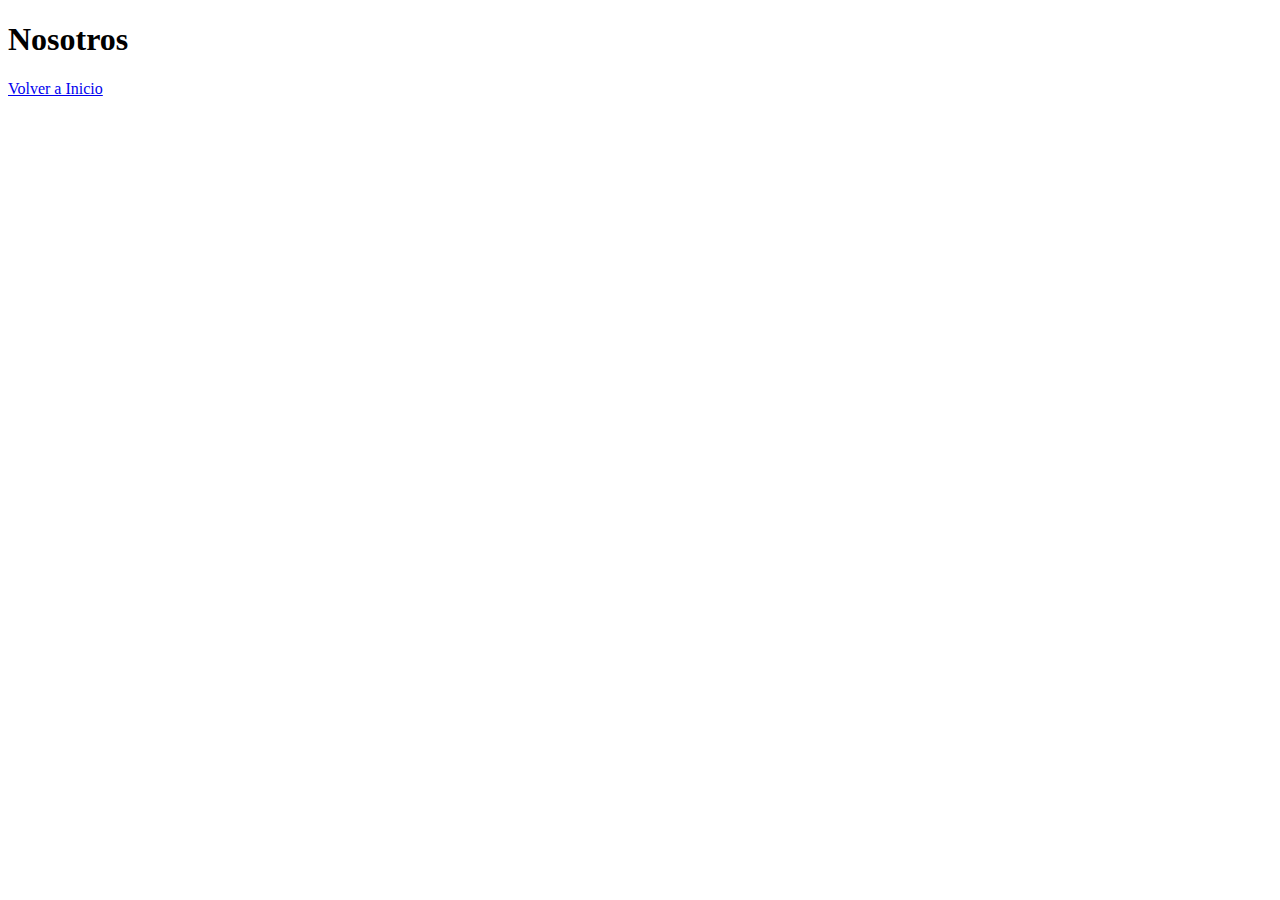
==== nosotros.html @ 2e52ede1 "Maquetación base web ecommerce" ====
<!DOCTYPE html>
<html lang="en">
<head>
    <meta charset="UTF-8">
    <meta name="viewport" content="width=device-width, initial-scale=1.0">
    <title>Nosotros</title>
</head>
<body>
    
    <h1>Nosotros</h1>

    <a href="index.html">Volver a Inicio</a>

</body>
</html>
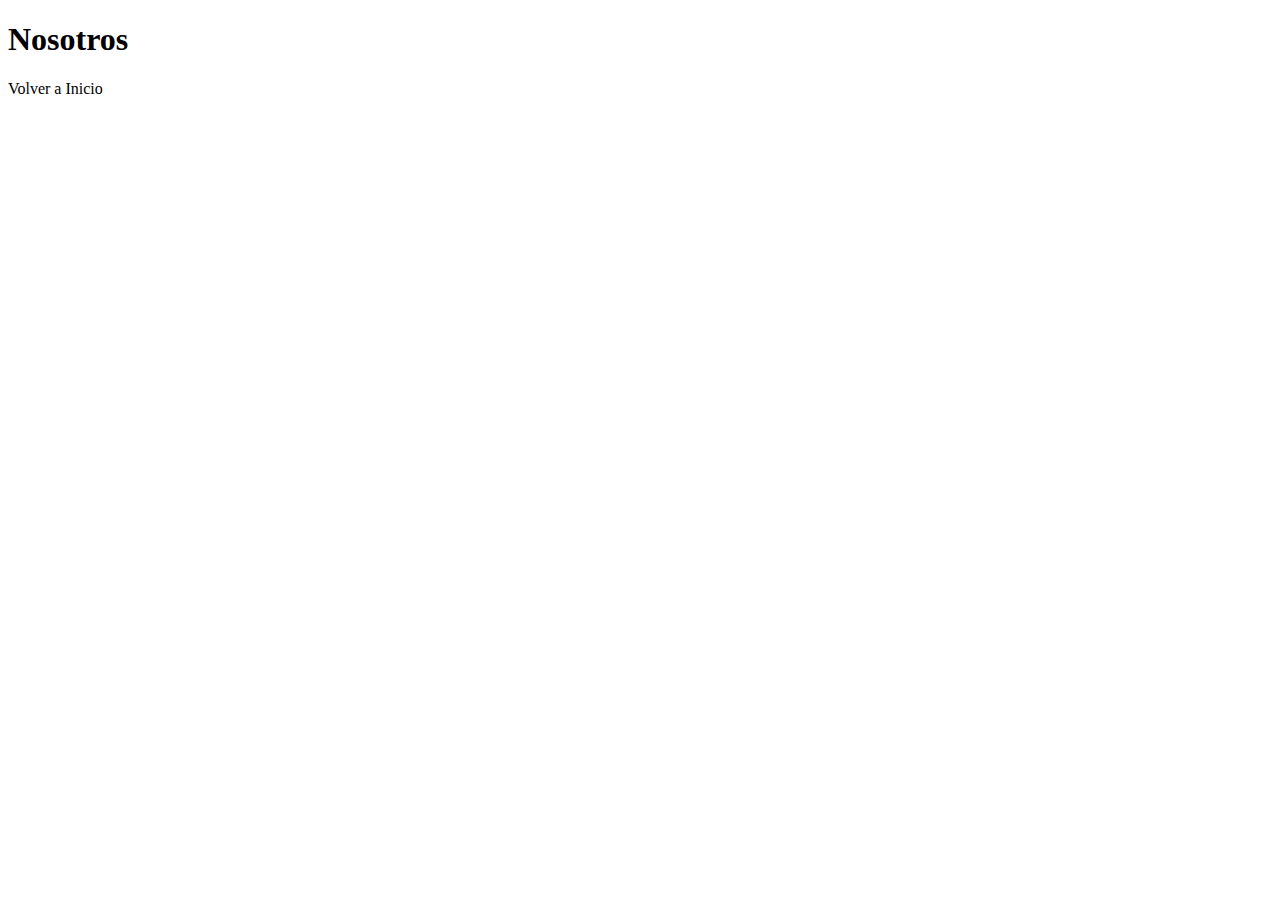
==== commit df2c392e: "se incluye css para maquetación" ====
--- a/nosotros.html
+++ b/nosotros.html
@@ -3,7 +3,8 @@
 <head>
     <meta charset="UTF-8">
     <meta name="viewport" content="width=device-width, initial-scale=1.0">
-    <title>Nosotros</title>
+    <title>Ecommerce - Nosotros</title>
+    <link rel="stylesheet" href="css/app.css">
 </head>
 <body>
     
--- a/css/app.css
+++ b/css/app.css
@@ -0,0 +1,138 @@
+/* apply a natural box layout model to all elements, but allowing components to change */
+html {
+    box-sizing: border-box;
+}
+
+*,
+*:before,
+*:after {
+    box-sizing: inherit;
+}
+
+/** Globales **/
+a {
+    text-decoration: none;
+    color: #000;
+}
+
+.contenedor {
+    max-width: 1200px;
+    margin: 0 auto;
+}
+
+.contenedor-navegacion {
+    border-top: 1px solid #e1e1e1;
+}
+
+/** Header y Navegacion **/
+.nombre-sitio {
+    margin-top: 50px;
+    margin-bottom: 50px;
+    text-align: center;
+}
+
+.nombre-sitio span {
+    color: #037bc0;
+}
+
+.nav-principal {
+    padding: 20px 0;
+}
+
+.hero {
+    background-image: url(../img/principal.jpg);
+    background-repeat: no-repeat;
+    background-size: cover;
+    height: 550px;
+}
+
+.navegacion {
+    text-transform: capitalize;
+}
+
+.nombre-sitio span {
+    color: #037bc0;
+}
+
+/** Display inline y block **/
+/*
+.nav-principal {
+    border-top: 1px solid #e1e1e1;
+    padding-top: 20px;
+    padding-bottom: 20px;
+    margin: 20px 0 20px 0;
+}
+
+.nav-principal {
+    border-color: #e1e1e1;
+    border-top-style: solid;
+    border-width: 1px;
+    -- lo de arriba es lo mismo que lo de abajo --
+    border-top: 1px solid #e1e1e1;
+---------------------------------
+    padding-top: 50px;
+    padding-right: 0px;
+    padding-bottom: 30px;
+    padding-left: 20px;
+    -- lo de arriba es lo mismo que lo de abajo --
+    padding: 50px 0 30px 0px;
+}*/
+
+
+
+/*
+
+.sobre-nosotros {
+    background-color: red;
+    width: 200px;
+    padding: 25px;
+    box-sizing: border-box;
+}
+
+.sobre-empresa {
+    background-color: blue;
+    width: 500px;
+    padding: 100px;
+    box-sizing: border-box;
+}
+
+h1 {
+    color: #000;
+}
+
+.enlace {
+    text-transform: uppercase;
+    font-weight: bold;
+    text-decoration: none;
+    color: #037bc0;
+}
+
+.color-rojo {
+  color: red;      
+}
+
+nav a {
+    text-transform: uppercase;
+}
+
+h2 span {
+    color: green;
+}
+
+footer a {
+    text-transform: uppercase;
+}
+nav a:first-child {
+    text-transform: uppercase;
+    font-size: 50px;
+}
+
+nav a:last-child {
+    text-transform: uppercase;
+    font-size: 50px;
+}
+
+nav a:nth-child(2) {
+    text-transform: uppercase;
+    font-size: 50px;
+}*/